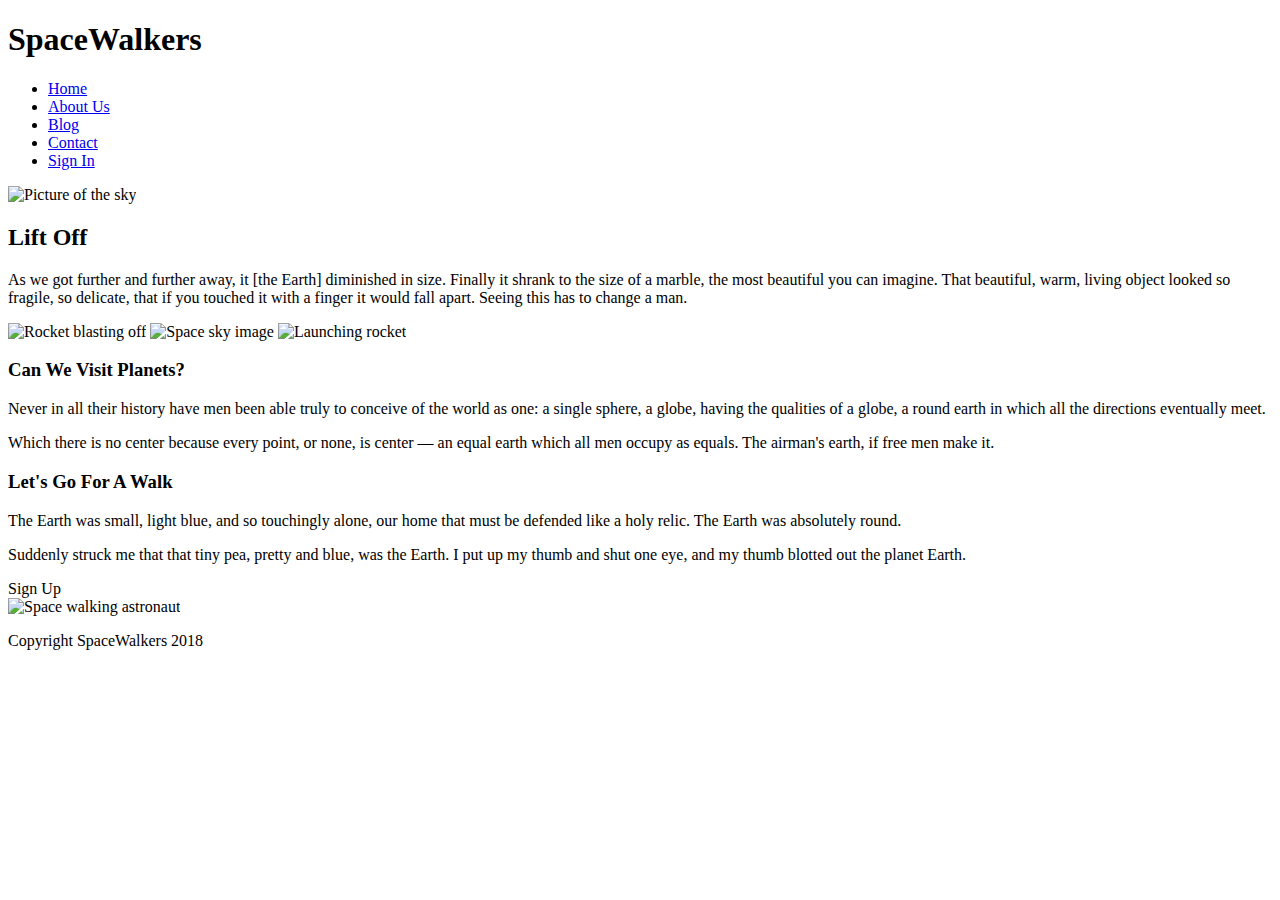
==== index.html @ 3a82a89a "Added viewport meta tag, navigation bar and image in index.html" ====
<!doctype html>

<html lang="en">

<head>
  <meta charset="utf-8">
  <meta name="viewport" content="width=device-width, initial-scale=1.0">

  <title>SpaceWalkers</title>

  <link href="https://fonts.googleapis.com/css?family=Russo+One|Ubuntu" rel="stylesheet">
  <link href="css/index.css" rel="stylesheet">

  <!--[if lt IE 9]>
    <script src="https://cdnjs.cloudflare.com/ajax/libs/html5shiv/3.7.3/html5shiv.js"></script>
  <![endif]-->
</head>

<body>
  <!-- navigation code here -->
  <nav>
    <h1>SpaceWalkers</h1>
    <ul>
      <li><a href="#">Home</a></li>
      <li><a href="#">About Us</a></li>
      <li><a href="#">Blog</a></li>
      <li><a href="#">Contact</a></li>
      <li><a href="#">Sign In</a></li>
    </ul>
  </nav>
  <div class="container home">
    <header class="intro">
      <!-- image code here -->
      <img src="img/main-header.png" alt="Picture of the sky">
      <h2>Lift Off</h2>
      <p>As we got further and further away, it [the Earth] diminished in size. Finally it shrank to the size of a
        marble, the most beautiful you can imagine. That beautiful, warm, living object looked so fragile, so delicate,
        that if you touched it with a finger it would fall apart. Seeing this has to change a man.</p>
    </header>
    <section class="space-images">
      <img src="img/blast.png" class="blast" alt="Rocket blasting off">
      <img src="img/sky.png" class="sky" alt="Space sky image">
      <img src="img/launch.png" class="launch" alt="Launching rocket">
    </section>
    <section class="visit-planets">
      <h3>Can We Visit Planets?</h3>
      <p>Never in all their history have men been able truly to conceive of the world as one: a single sphere, a globe,
        having the qualities of a globe, a round earth in which all the directions eventually meet.</p>
      <p>Which there is no center because every point, or none, is center — an equal earth which all men occupy as
        equals. The airman's earth, if free men make it.</p>
    </section>
    <section class="walk">
      <div class="walk-text">
        <h3>Let's Go For A Walk</h3>
        <p>The Earth was small, light blue, and so touchingly alone, our home that must be defended like a holy relic.
          The Earth was absolutely round.</p>
        <p>Suddenly struck me that that tiny pea, pretty and blue, was the Earth. I put up my thumb and shut one eye,
          and my thumb blotted out the planet Earth.</p>
        <div class="btn">
          Sign Up
        </div>
      </div>
      <div class="walk-img">
        <img src="img/space-walk.png" alt="Space walking astronaut">
      </div>
    </section>
    <footer>
      <p>Copyright SpaceWalkers 2018</p>
    </footer>
  </div>
</body>

</html>
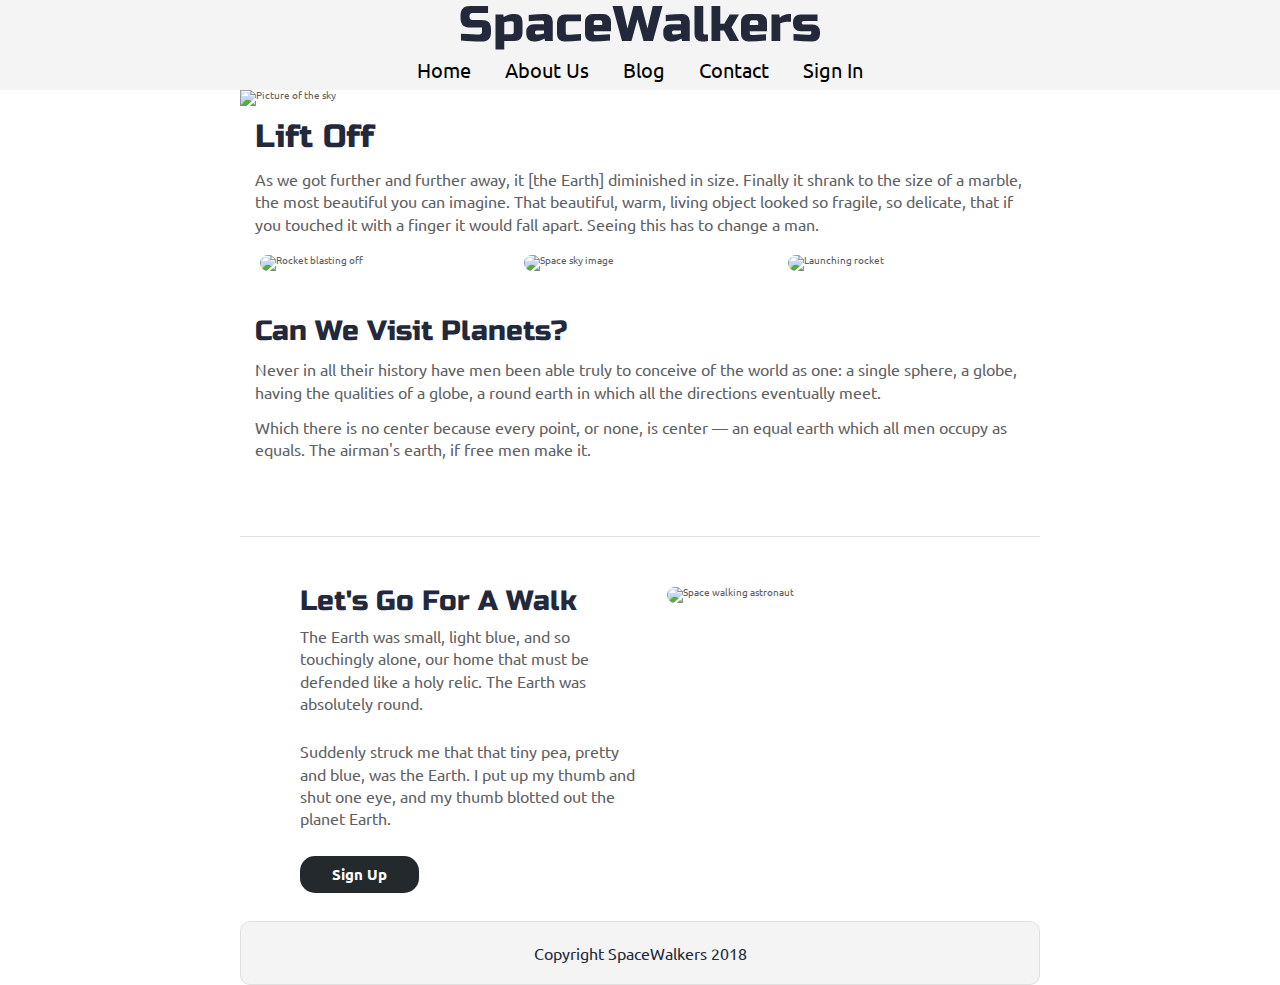
==== commit 80c56c85: "start of stretch goal 1" ====
--- a/index.html
+++ b/index.html
@@ -21,10 +21,10 @@
   <nav>
     <h1>SpaceWalkers</h1>
     <ul>
-      <li><a href="#">Home</a></li>
+      <li><a href="index.html">Home</a></li>
       <li><a href="#">About Us</a></li>
       <li><a href="#">Blog</a></li>
-      <li><a href="#">Contact</a></li>
+      <li><a href="contact.html">Contact</a></li>
       <li><a href="#">Sign In</a></li>
     </ul>
   </nav>
--- a/css/index.css
+++ b/css/index.css
@@ -0,0 +1,322 @@
+/* http://meyerweb.com/eric/tools/css/reset/ 
+   v2.0 | 20110126
+   License: none (public domain)
+*/
+html,
+body,
+div,
+span,
+applet,
+object,
+iframe,
+h1,
+h2,
+h3,
+h4,
+h5,
+h6,
+p,
+blockquote,
+pre,
+a,
+abbr,
+acronym,
+address,
+big,
+cite,
+code,
+del,
+dfn,
+em,
+img,
+ins,
+kbd,
+q,
+s,
+samp,
+small,
+strike,
+strong,
+sub,
+sup,
+tt,
+var,
+b,
+u,
+i,
+center,
+dl,
+dt,
+dd,
+ol,
+ul,
+li,
+fieldset,
+form,
+label,
+legend,
+table,
+caption,
+tbody,
+tfoot,
+thead,
+tr,
+th,
+td,
+article,
+aside,
+canvas,
+details,
+embed,
+figure,
+figcaption,
+footer,
+header,
+hgroup,
+menu,
+nav,
+output,
+ruby,
+section,
+summary,
+time,
+mark,
+audio,
+video {
+  margin: 0;
+  padding: 0;
+  border: 0;
+  font-size: 100%;
+  font: inherit;
+  vertical-align: baseline;
+}
+/* HTML5 display-role reset for older browsers */
+article,
+aside,
+details,
+figcaption,
+figure,
+footer,
+header,
+hgroup,
+menu,
+nav,
+section {
+  display: block;
+}
+body {
+  line-height: 1;
+}
+ol,
+ul {
+  list-style: none;
+}
+blockquote,
+q {
+  quotes: none;
+}
+blockquote:before,
+blockquote:after,
+q:before,
+q:after {
+  content: '';
+  content: none;
+}
+table {
+  border-collapse: collapse;
+  border-spacing: 0;
+}
+* {
+  box-sizing: border-box;
+}
+html {
+  font-size: 62.5%;
+}
+html,
+body {
+  font-family: 'Ubuntu', sans-serif;
+  color: #5E6164;
+}
+h1,
+h2,
+h3,
+h4,
+h5 {
+  font-family: 'Russo One', sans-serif;
+  color: #23293B;
+}
+h2 {
+  font-size: 3.2rem;
+}
+h3 {
+  font-size: 2.8rem;
+}
+p {
+  font-size: 1.6rem;
+  line-height: 1.4;
+}
+.container {
+  max-width: 800px;
+  width: 100%;
+  margin: 0 auto;
+}
+nav {
+  background: #f4f4f4;
+  width: 100%;
+  margin: 0 auto;
+}
+nav h1 {
+  font-size: 5rem;
+  text-align: center;
+}
+@media (max-width: 500px) {
+  nav h1 {
+    font-size: 3.2rem;
+    padding-top: 1rem;
+  }
+}
+nav ul {
+  display: flex;
+  justify-content: center;
+  flex-direction: row;
+}
+nav ul li {
+  padding: 1rem 1.7rem;
+  font-size: 2rem;
+}
+@media (max-width: 500px) {
+  nav ul li {
+    font-size: 1.7rem;
+    padding: 1rem 1.2rem;
+    font-weight: 700;
+  }
+}
+nav ul li a {
+  text-decoration: none;
+  color: black;
+}
+@media (max-width: 500px) {
+  .home .intro img {
+    width: 100%;
+  }
+}
+.home .intro h2 {
+  padding: 1.5rem;
+}
+.home .intro p {
+  padding: 0 1.5rem;
+}
+.home .space-images {
+  display: flex;
+  flex-wrap: wrap;
+  width: 100%;
+}
+.home .space-images img {
+  width: 28%;
+  margin: 2rem 2.5%;
+  border-radius: 2rem;
+  height: 100%;
+}
+@media (max-width: 500px) {
+  .home .space-images .sky,
+  .home .space-images .launch {
+    display: none;
+  }
+}
+@media (max-width: 500px) {
+  .home .space-images .blast {
+    width: 100%;
+    padding: 0 1.5rem;
+  }
+}
+.home .visit-planets {
+  padding: 1.5rem;
+}
+.home .visit-planets h3 {
+  margin-top: 1.1rem;
+}
+.home .visit-planets p {
+  margin-top: 1.3rem;
+}
+.home .walk {
+  margin-top: 6rem;
+  border-top: 0.1rem solid #dee2e6;
+  padding: 5rem 6rem;
+  display: flex;
+  justify-content: center;
+}
+@media (max-width: 500px) {
+  .home .walk {
+    flex-direction: column;
+    justify-content: left;
+    align-items: left;
+    padding: 0 2rem;
+    margin-top: 0;
+  }
+}
+.home .walk .walk-text {
+  width: 50%;
+}
+@media (max-width: 500px) {
+  .home .walk .walk-text {
+    width: 100%;
+  }
+}
+.home .walk .walk-text h3 {
+  margin-bottom: 1rem;
+}
+.home .walk .walk-text p {
+  margin-bottom: 2.6rem;
+}
+.home .walk .walk-text .btn {
+  color: white;
+  background-color: #24292e;
+  width: 35%;
+  height: 13%;
+  font-size: 1.5em;
+  font-weight: 800;
+  border-radius: 1em;
+  display: flex;
+  justify-content: center;
+  align-items: center;
+  cursor: pointer;
+}
+@media (max-width: 500px) {
+  .home .walk .walk-text .btn {
+    margin-bottom: 1.5rem;
+    height: 5em;
+    width: 100%;
+  }
+}
+.home .walk .walk-text .btn:hover {
+  background-color: #e52a4a;
+  color: black;
+  transition: 0.5 ease-in-out;
+}
+.home .walk .walk-img {
+  width: 46%;
+  margin-left: 4%;
+}
+@media (max-width: 500px) {
+  .home .walk .walk-img {
+    order: -1;
+    width: 100%;
+    padding: 1.5rem;
+    margin-left: 0;
+  }
+}
+.home .walk .walk-img img {
+  width: 100%;
+  height: auto;
+  border-radius: 1rem;
+}
+footer {
+  color: #22283B;
+  background: #f4f4f4;
+  padding: 2rem 0;
+  border: 0.1rem double #e0e0e0;
+  border-radius: 1rem;
+  display: flex;
+  justify-content: center;
+  align-items: center;
+}
